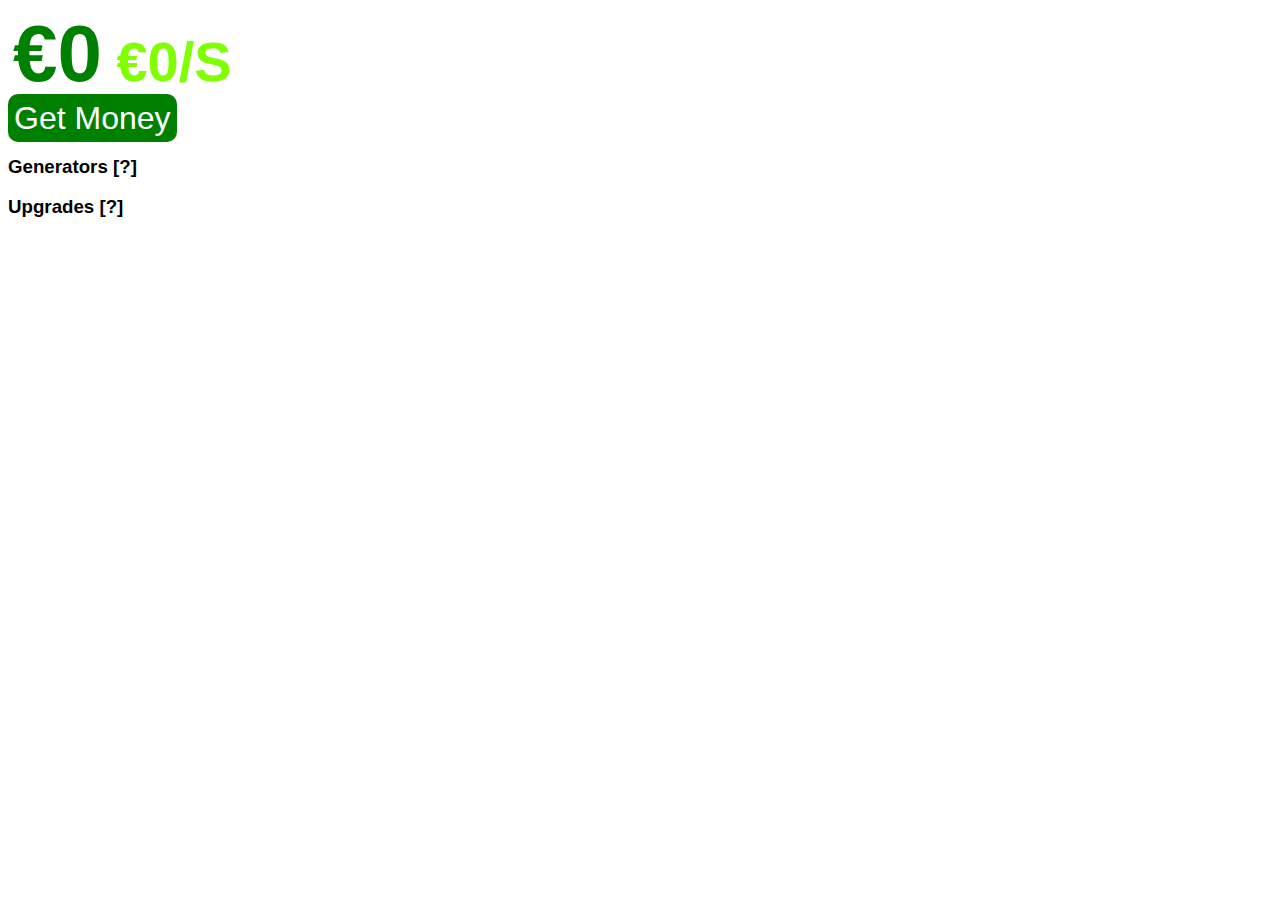
==== index.html @ 1a7f1bdd "Trying something..." ====
<!DOCTYPE html>
<html>
<head>
	<title>Another Idle Game</title>
	<link rel="stylesheet" type="text/css" href="stylesheets/style.css"/>
	<link rel="shortcut icon" href="favicon.png"/>
</head>
<body>
	<div id="info">
		<h1 id="display" class="prettytext">€0</h1>
		<h5 id="mps" class="prettytext">€0/S</h5>
	</div>

	<div id="clickable">
		<span onclick="addMoney(1)" id="basicmoney">Get Money</span>
	</div>

	<div id="buyable">
		<div>
			<h3>Generators <span class="expl" title="Generators generate a certain amount of money per second.">[?]</span></h3>
			<ul id="generators"></ul>
		</div>
		<div>
			<h3>Upgrades <span class="expl" title="Upgrades make your generators stronger">[?]</span></h3>
			<ul id="upgrades"></ul>
		</div>
	</div>
	<script type="text/javascript" src="https://ajax.googleapis.com/ajax/libs/jquery/2.1.3/jquery.min.js"></script>
	<script type="text/javascript" src="scripts/game.js"></script>
</body>
</html>
---- stylesheets/style.css ----
body {
	position: absolute;
	font-family: Helvetica, sans-serif;
}

.prettytext {
	margin: 5px;
	display: inline;
	color: green;
}

#display {
	font-size: 5em;
}

#mps {
	font-size: 3.5em;
	color: chartreuse;
}

#basicmoney {
	border-radius: 10px;
	color: white;
	background-color: green;
	border-color: green;
	font-size: 2em;
	padding: 6px;
}

ul {
	list-style: none;
}
.generator {
	border: 1.5px dashed greenyellow;
	border-radius: 10px;
	display: inline-block;
	background-color: chartreuse;
	color: green;
	text-align: center;
	padding: 4.5px;
}

/* Makes basicmoney nonselectable */
#basicmoney, .generator, .upgrade {
	-webkit-touch-callout: none;
    -webkit-user-select: none;
    -khtml-user-select: none;
    -moz-user-select: none;
    -ms-user-select: none;
    user-select: none;
}
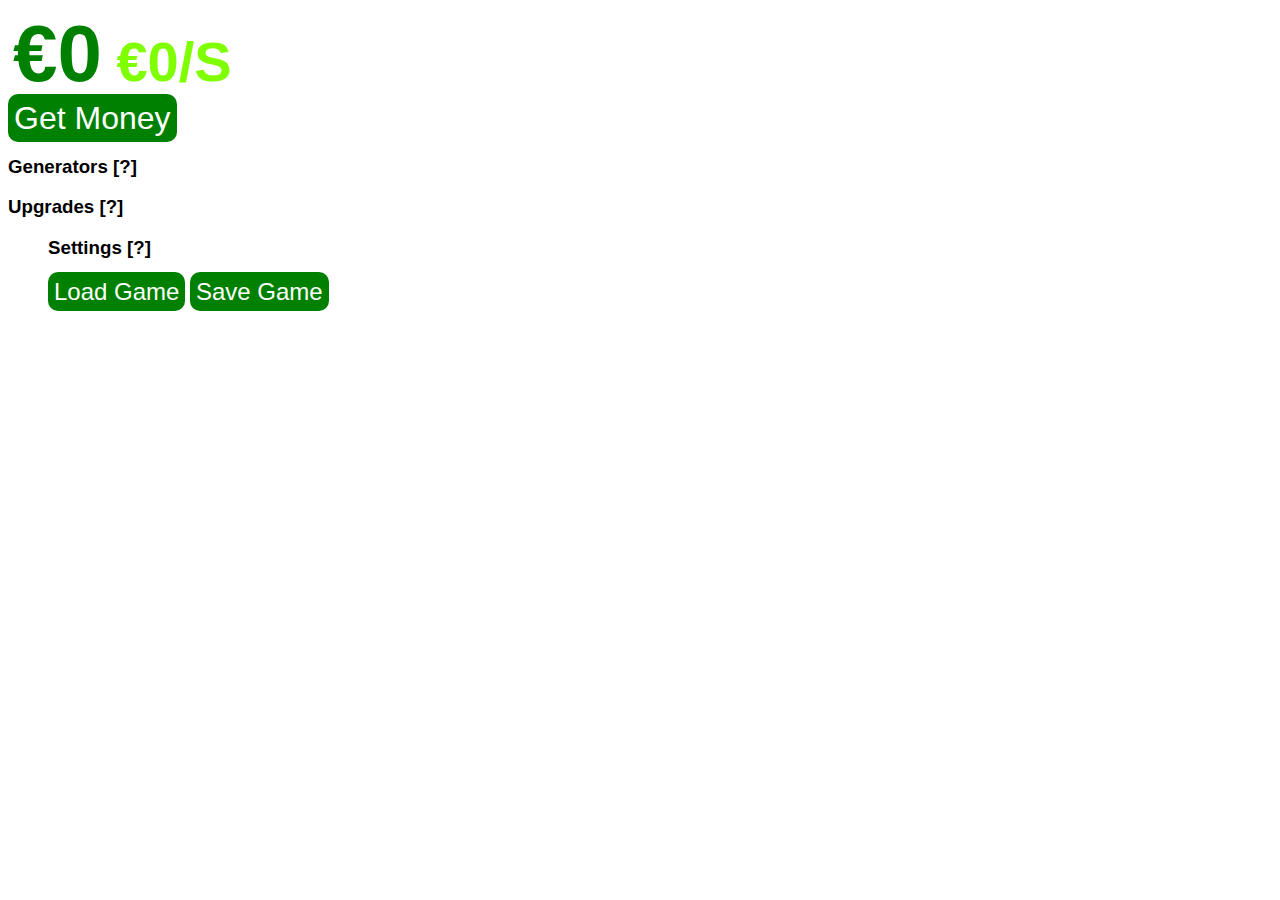
==== commit 23de7f9e: "Starting work on settings." ====
--- a/index.html
+++ b/index.html
@@ -4,6 +4,8 @@
 	<title>Another Idle Game</title>
 	<link rel="stylesheet" type="text/css" href="stylesheets/style.css"/>
 	<link rel="shortcut icon" href="favicon.png"/>
+	<script src="https://ajax.googleapis.com/ajax/libs/jquery/2.1.3/jquery.min.js"></script>
+	<script type="text/javascript" src="scripts/game.js"></script>	
 </head>
 <body>
 	<div id="info">
@@ -12,20 +14,24 @@
 	</div>
 
 	<div id="clickable">
-		<span onclick="addMoney(1)" id="basicmoney">Get Money</span>
+		<span onclick="player.money++" id="basicmoney" class="noselect fakebutton">Get Money</span>
+		
 	</div>
 
 	<div id="buyable">
 		<div>
 			<h3>Generators <span class="expl" title="Generators generate a certain amount of money per second.">[?]</span></h3>
-			<ul id="generators"></ul>
+			<ul class="noselect" id="generators"></ul>
 		</div>
 		<div>
 			<h3>Upgrades <span class="expl" title="Upgrades make your generators stronger">[?]</span></h3>
-			<ul id="upgrades"></ul>
+			<ul class="noselect" id="upgrades"></ul>
 		</div>
 	</div>
-	<script type="text/javascript" src="https://ajax.googleapis.com/ajax/libs/jquery/2.1.3/jquery.min.js"></script>
-	<script type="text/javascript" src="scripts/game.js"></script>
+	<div id="settings">
+		<h3>Settings <span class="expl" title="You can finetune your game here.">[?]</span></h3>
+		<span id="load" class="noselect fakebutton">Load Game</span>
+		<span id="save" class="noselect fakebutton">Save Game</span>
+	</div>
 </body>
 </html>--- a/stylesheets/style.css
+++ b/stylesheets/style.css
@@ -19,14 +19,16 @@
 }
 
 #basicmoney {
-	border-radius: 10px;
-	color: white;
-	background-color: green;
-	border-color: green;
 	font-size: 2em;
-	padding: 6px;
 }
 
+#save,#load {
+	font-size: 1.5em;
+}
+
+#settings {
+	margin-left: 40px;
+}
 ul {
 	list-style: none;
 }
@@ -40,8 +42,15 @@
 	padding: 4.5px;
 }
 
-/* Makes basicmoney nonselectable */
-#basicmoney, .generator, .upgrade {
+.fakebutton {
+	border-radius: 10px;
+	color: white;
+	background-color: green;
+	border-color: green;
+	padding: 6px;
+}
+
+.noselect {
 	-webkit-touch-callout: none;
     -webkit-user-select: none;
     -khtml-user-select: none;
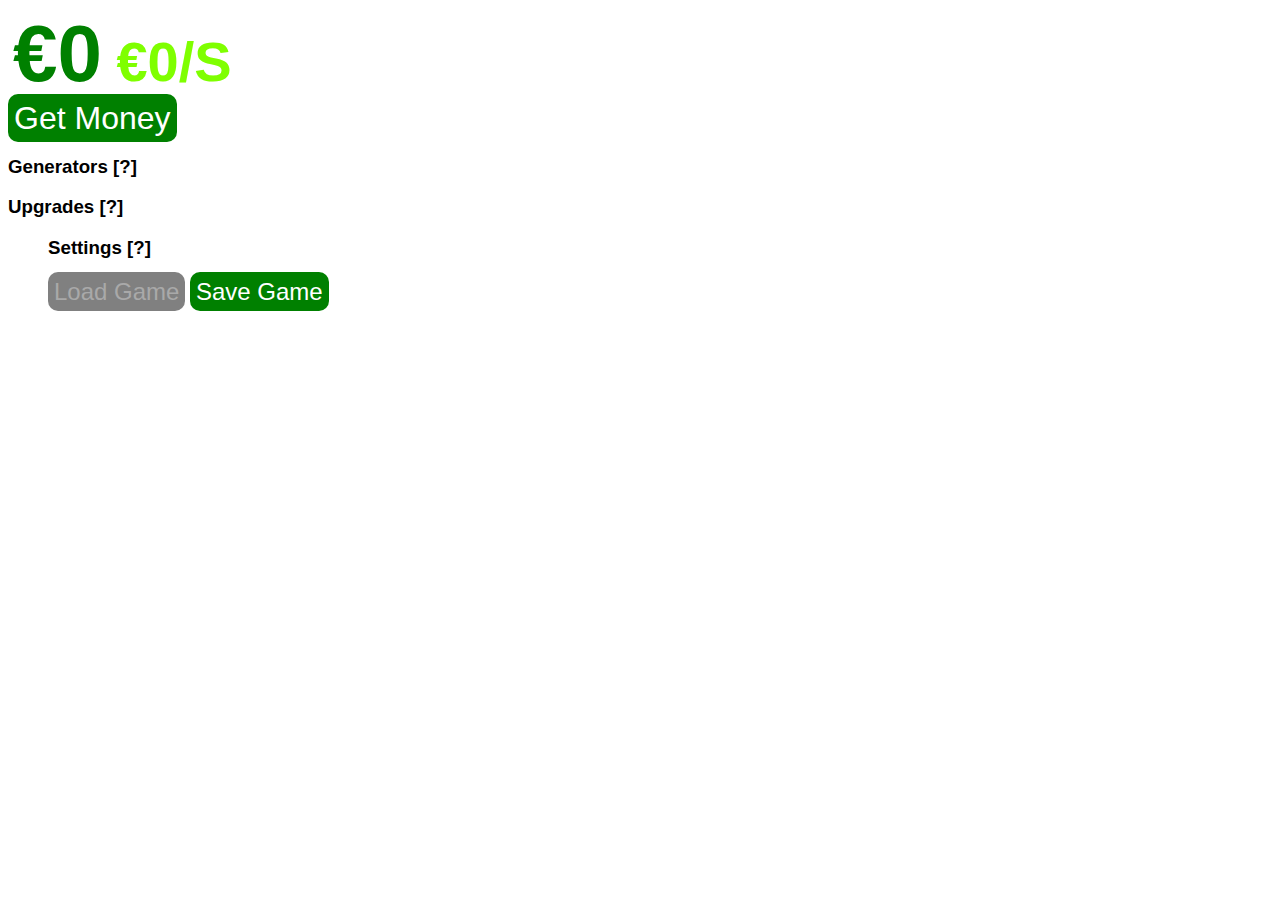
==== commit c5aa22ee: "Well that was a blunder." ====
--- a/index.html
+++ b/index.html
@@ -30,7 +30,7 @@
 	</div>
 	<div id="settings">
 		<h3>Settings <span class="expl" title="You can finetune your game here.">[?]</span></h3>
-		<span id="load" class="noselect fakebutton">Load Game</span>
+		<span id="load" title="This feature is currently disabled, but the game is automatically loaded." class="noselect fakebutton">Load Game</span>
 		<span id="save" class="noselect fakebutton">Save Game</span>
 	</div>
 </body>
--- a/stylesheets/style.css
+++ b/stylesheets/style.css
@@ -24,6 +24,16 @@
 
 #save,#load {
 	font-size: 1.5em;
+}
+
+#load {
+	background-color: gray;
+	border-color: gray;
+	color: darkgray;
+}
+
+div h3 {
+	margin-left: 0px;
 }
 
 #settings {
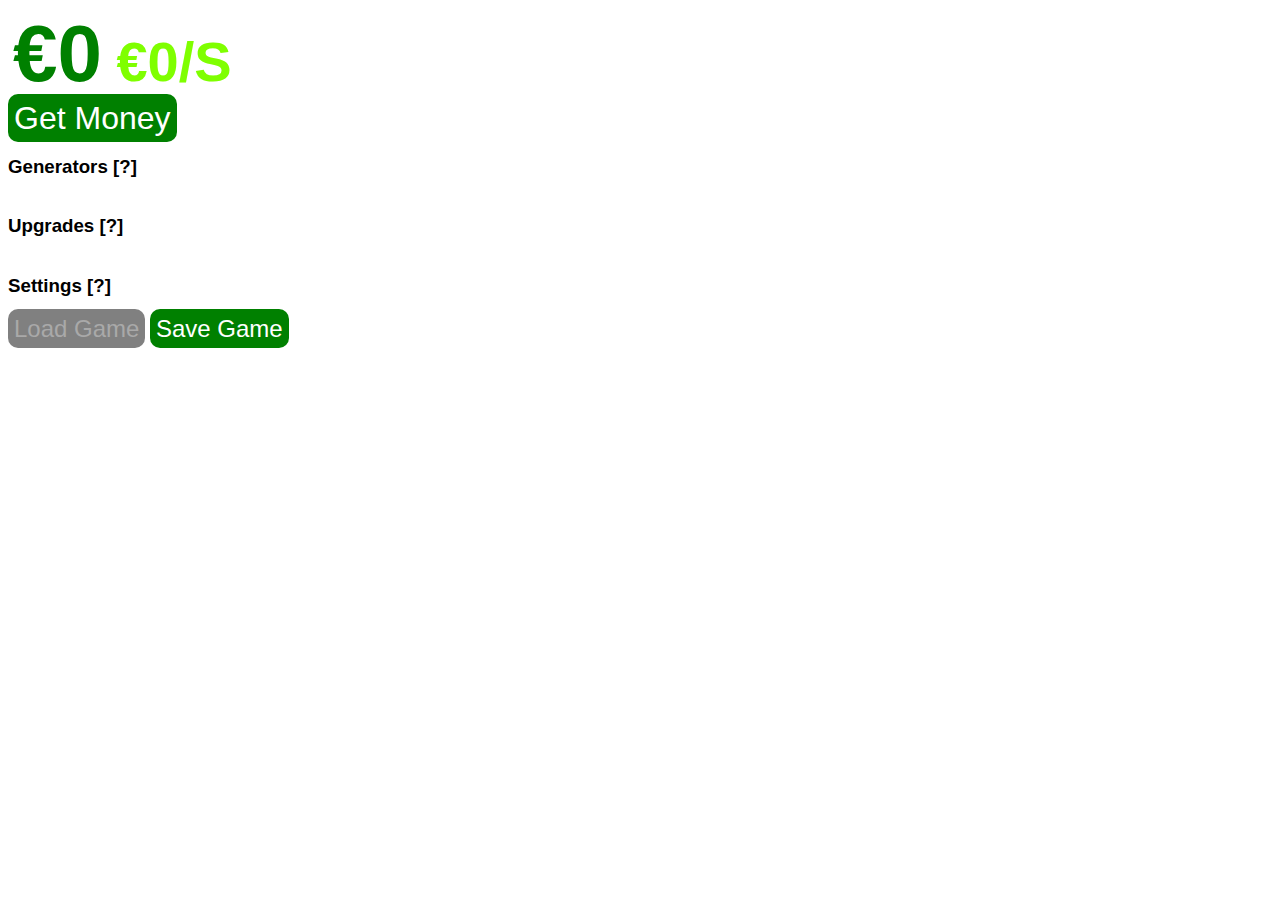
==== commit 2c5614db: "Switched the generators/etc to a table." ====
--- a/index.html
+++ b/index.html
@@ -21,13 +21,14 @@
 	<div id="buyable">
 		<div>
 			<h3>Generators <span class="expl" title="Generators generate a certain amount of money per second.">[?]</span></h3>
-			<ul class="noselect" id="generators"></ul>
+			<table class="noselect" ><tbody id="generators"></tbody></table>
 		</div>
 		<div>
 			<h3>Upgrades <span class="expl" title="Upgrades make your generators stronger">[?]</span></h3>
-			<ul class="noselect" id="upgrades"></ul>
+			<table class="noselect" ><tbody id="upgrades"></tbody></table>
 		</div>
 	</div>
+
 	<div id="settings">
 		<h3>Settings <span class="expl" title="You can finetune your game here.">[?]</span></h3>
 		<span id="load" title="This feature is currently disabled, but the game is automatically loaded." class="noselect fakebutton">Load Game</span>
--- a/stylesheets/style.css
+++ b/stylesheets/style.css
@@ -1,5 +1,4 @@
 body {
-	position: absolute;
 	font-family: Helvetica, sans-serif;
 }
 
@@ -32,16 +31,10 @@
 	color: darkgray;
 }
 
-div h3 {
-	margin-left: 0px;
-}
-
-#settings {
-	margin-left: 40px;
-}
 ul {
 	list-style: none;
 }
+
 .generator {
 	border: 1.5px dashed greenyellow;
 	border-radius: 10px;
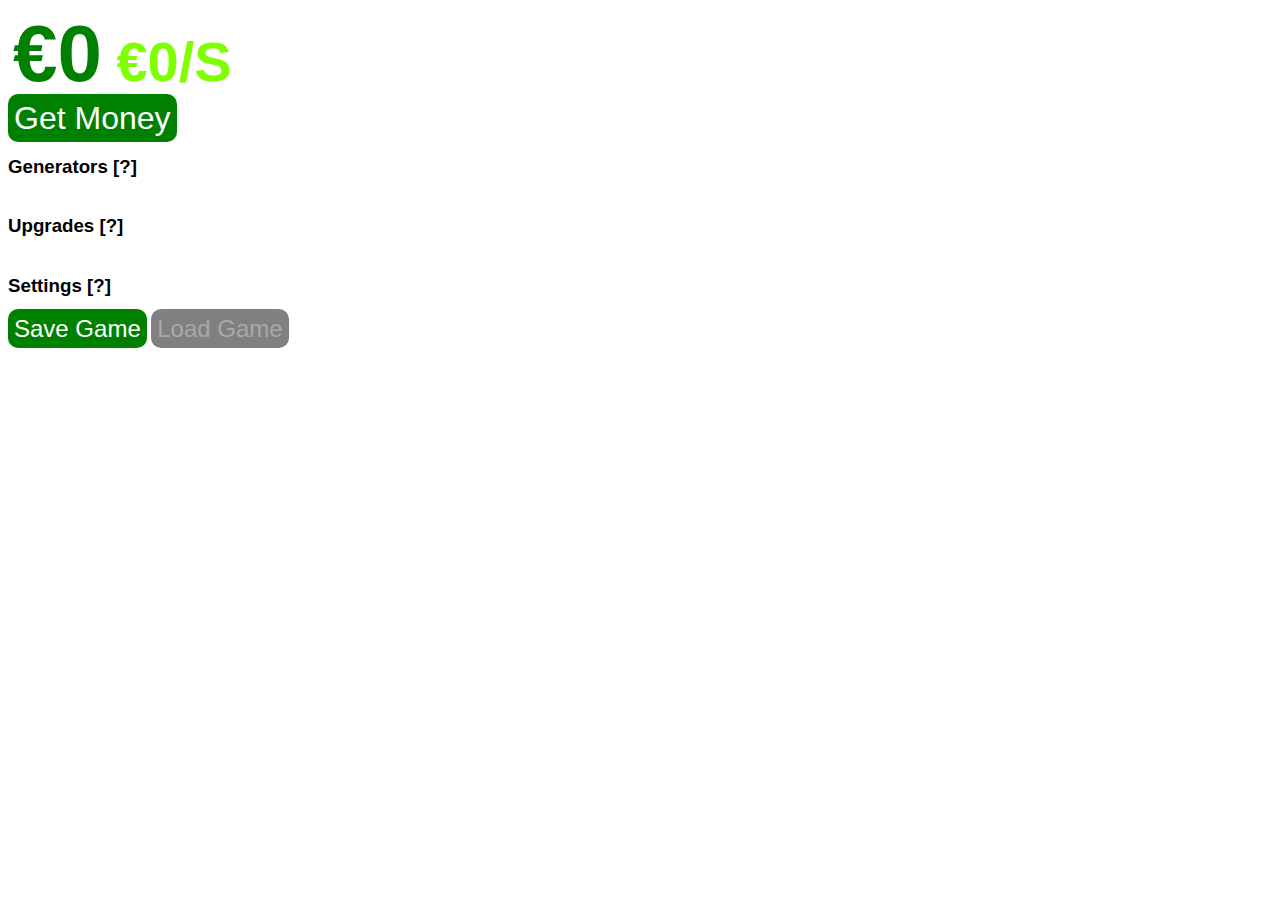
==== commit 25cbd186: "Switched the order of Save and Load." ====
--- a/index.html
+++ b/index.html
@@ -14,7 +14,7 @@
 	</div>
 
 	<div id="clickable">
-		<span onclick="player.money++" id="basicmoney" class="noselect fakebutton">Get Money</span>
+		<span id="basicmoney" class="noselect fakebutton">Get Money</span>
 		
 	</div>
 
@@ -31,8 +31,8 @@
 
 	<div id="settings">
 		<h3>Settings <span class="expl" title="You can finetune your game here.">[?]</span></h3>
+		<span id="save" class="noselect fakebutton">Save Game</span>
 		<span id="load" title="This feature is currently disabled, but the game is automatically loaded." class="noselect fakebutton">Load Game</span>
-		<span id="save" class="noselect fakebutton">Save Game</span>
 	</div>
 </body>
 </html>